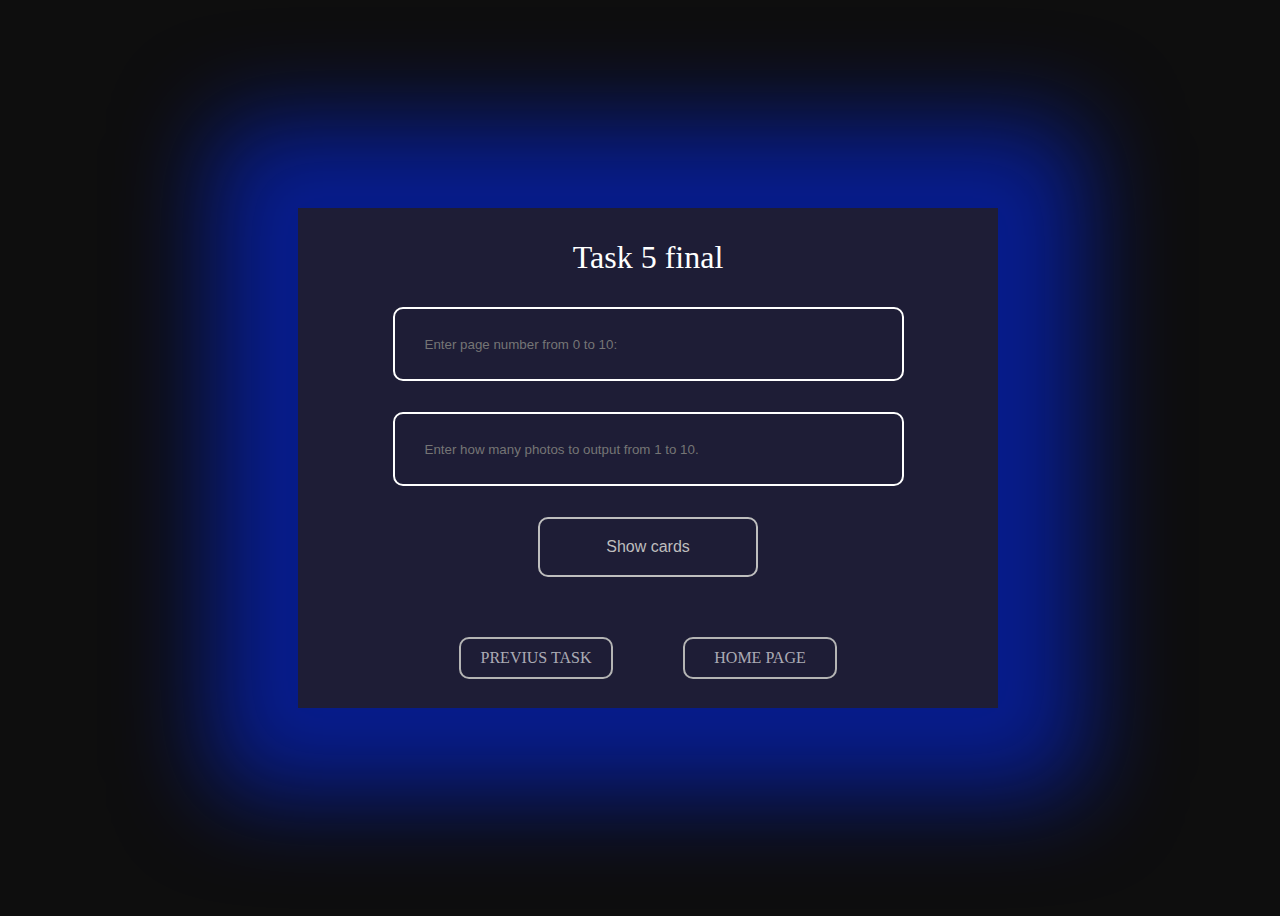
==== practice 5.html @ 3288277f "Много разных изменений" ====
<!DOCTYPE html>
<html lang="en">
<head>
    <meta charset="UTF-8">
    <meta http-equiv="X-UA-Compatible" content="IE=edge">
    <meta name="viewport" content="width=device-width, initial-scale=1.0">
    <link rel="stylesheet" href="style.css">
    <title>Document</title>
</head>
<body>
    <div class="container-1">
        <div class="container">
            <div id='wr' class="wrapper">
                <span>Task 5 final</span>
                <input id="page" type="text" placeholder="Enter page number from 0 to 10:">
                <input id="how-photo" type="text" placeholder="Enter how many photos to output from 1 to 10.">
                <button class="button">Show cards</button>
            </div>
            <div class="wrapper-link"><a class="link" href="practice 4.html">Previus task</a><a class="link" href="index.html">Home page</a></div>
        </div>
    </div>

    <script src="task5.script.js"></script>
</body>
</html>
---- style.css ----
body {
    background-color: rgb(14, 14, 14);
}
.container-1 {
    width: 100vw;
    height: 100vh;
    display: flex;
    justify-content: center;
    align-items: center;
}
.container {
    display: flex;
    justify-content: center;
    align-items: center;
    flex-direction: column;
    border-radius: 10px;
    -webkit-box-shadow: 0px 0px 95px 88px rgba(0, 41, 255, 0.53);
    -moz-box-shadow: 0px 0px 95px 88px rgba(0, 41, 255, 0.53);
    box-shadow: 0px 0px 95px 88px rgba(0, 41, 255, 0.53);
}

.wrapper {
    width: 700px;
    height: 400px;
    background: rgb(30, 29, 54);
    display: flex;
    align-items: center;
    justify-content: space-evenly;
    /* flex-wrap: wrap; */
    flex-direction: column;

}

.wrapper-link {
    display: flex;
    width: 700px;
    height: 100px;
    justify-content: center;
    align-items: center;
    background-color: rgb(30, 29, 54);
    flex-wrap: wrap;
    align-content: center;
}
.wrapper-link a {
    text-decoration: none;
    text-transform: uppercase;
    color: rgba(255, 255, 255, 0.644);
    width: 150px;
    text-align: center;
    background-color: rgb(30, 29, 54);
    border: 2px solid rgb(180, 180, 180);
    border-radius: 10px;
    padding: 10px 0px;
    margin: 10px 35px;
    transition: 0.5s;
}

.wrapper input {
    width: 447px;
    height: 60px;
}

.button {
    width: 220px;
    height: 60px;
    background-color: rgb(30, 29, 54);
    border: 2px solid rgb(190, 190, 190);
    border-radius: 10px;
    font-size: 1rem;
    color: rgb(190, 190, 190);
    transition: all 1s;
}
.button:hover, .link:hover {
    color: white;
    border-color: white;
    scale: 1.01;
    -webkit-box-shadow: 0px 0px 10px 5px rgba(255, 255, 255, 0.39);
    -moz-box-shadow: 0px 0px 10px 5px rgba(255, 255, 255, 0.39);
    box-shadow: 0px 0px 10px 5px rgba(255, 255, 255, 0.39);
}

.wraper-after {
    width: 700px;
    height: 400px;
    padding: 10px;
    background: rgb(106 173 255);
    display: flex;
    align-items: center;
    justify-content: space-evenly;
    flex-wrap: wrap;
    border-radius: 10px;
}

.card {
    width: 160px;
    border-radius: 5px;
    overflow: hidden;
}
.card img{
    width: 100%;
    height: auto;
}

span {
    color: white;
    font-size: 2rem;
}

input {
    background-color:rgb(30, 29, 54);
    color: white;
    border: 2px solid white;
    border-radius: 10px;
    padding: 5px 30px;
}
input:focus {
    -webkit-box-shadow: 0px 0px 24px 13px rgba(255, 255, 255, 0.39);
    -moz-box-shadow: 0px 0px 24px 13px rgba(255, 255, 255, 0.39);
    box-shadow: 0px 0px 24px 13px rgba(255, 255, 255, 0.39);
    transition: all 0.9s;
    scale: 1.02;
}
input:focus::placeholder {
    font-size: 1rem;
    transition: all 0.5s;
}

.first-level:hover {
    color: rgb(0, 201, 10);
    border-color: white;
    scale: 1.01;
    -webkit-box-shadow: 0px 0px 10px 5px rgba(0, 201, 10, 0.39);
    -moz-box-shadow: 0px 0px 10px 5px rgba(0, 201, 10, 0.39);
    box-shadow: 0px 0px 15px 5px rgba(0, 201, 10, 0.39);
}

.second-level:hover {
    color: rgb(114, 201, 0);
    border-color: white;
    scale: 1.01;
    -webkit-box-shadow: 0px 0px 10px 5px rgba(114, 201, 0, 0.39);
    -moz-box-shadow: 0px 0px 10px 5px rgba(114, 201, 0, 0.39);
    box-shadow: 0px 0px 15px 5px rgba(114, 201, 0, 0.39);
}

.third-level:hover {
    color: rgb(201, 181, 0);
    border-color: white;
    scale: 1.01;
    -webkit-box-shadow: 0px 0px 10px 5px rgba(201, 181, 0, 0.39);
    -moz-box-shadow: 0px 0px 10px 5px rgba(201, 181, 0, 0.39);
    box-shadow: 0px 0px 20px 5px rgba(201, 181, 0, 0.39);
}

.fourth-level:hover {
    color: rgb(201, 97, 0);
    border-color: white;
    scale: 1.01;
    -webkit-box-shadow: 0px 0px 10px 5px rgba(201, 97, 0, 0.39);
    -moz-box-shadow: 0px 0px 10px 5px rgba(201, 97, 0, 0.39);
    box-shadow: 0px 0px 25px 5px rgba(201, 97, 0, 0.39);
}

.hard-level:hover {
    color: rgb(201, 0, 0);
    border-color: white;
    scale: 1.01;
    -webkit-box-shadow: 0px 0px 10px 5px rgba(201, 0, 0, 0.39);
    -moz-box-shadow: 0px 0px 10px 5px rgba(201, 0, 0, 0.39);
    box-shadow: 0px 0px 35px 5px rgba(201, 0, 0, 0.39);
}
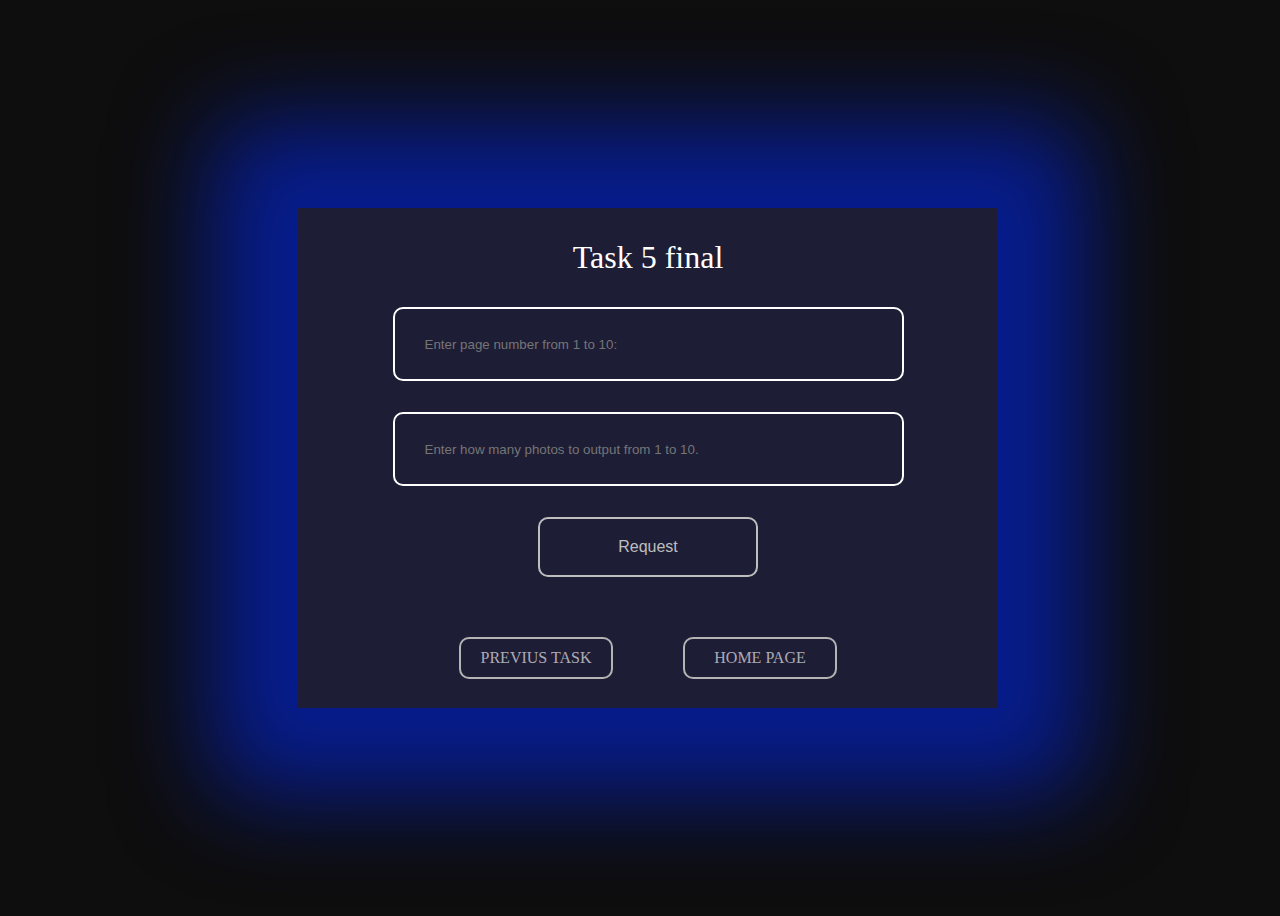
==== commit 311dd612: "added inputs and some buttons" ====
--- a/practice 5.html
+++ b/practice 5.html
@@ -12,9 +12,9 @@
         <div class="container">
             <div id='wr' class="wrapper">
                 <span>Task 5 final</span>
-                <input id="page" type="text" placeholder="Enter page number from 0 to 10:">
+                <input id="page" type="text" placeholder="Enter page number from 1 to 10:">
                 <input id="how-photo" type="text" placeholder="Enter how many photos to output from 1 to 10.">
-                <button class="button">Show cards</button>
+                <button class="button">Request</button>
             </div>
             <div class="wrapper-link"><a class="link" href="practice 4.html">Previus task</a><a class="link" href="index.html">Home page</a></div>
         </div>
